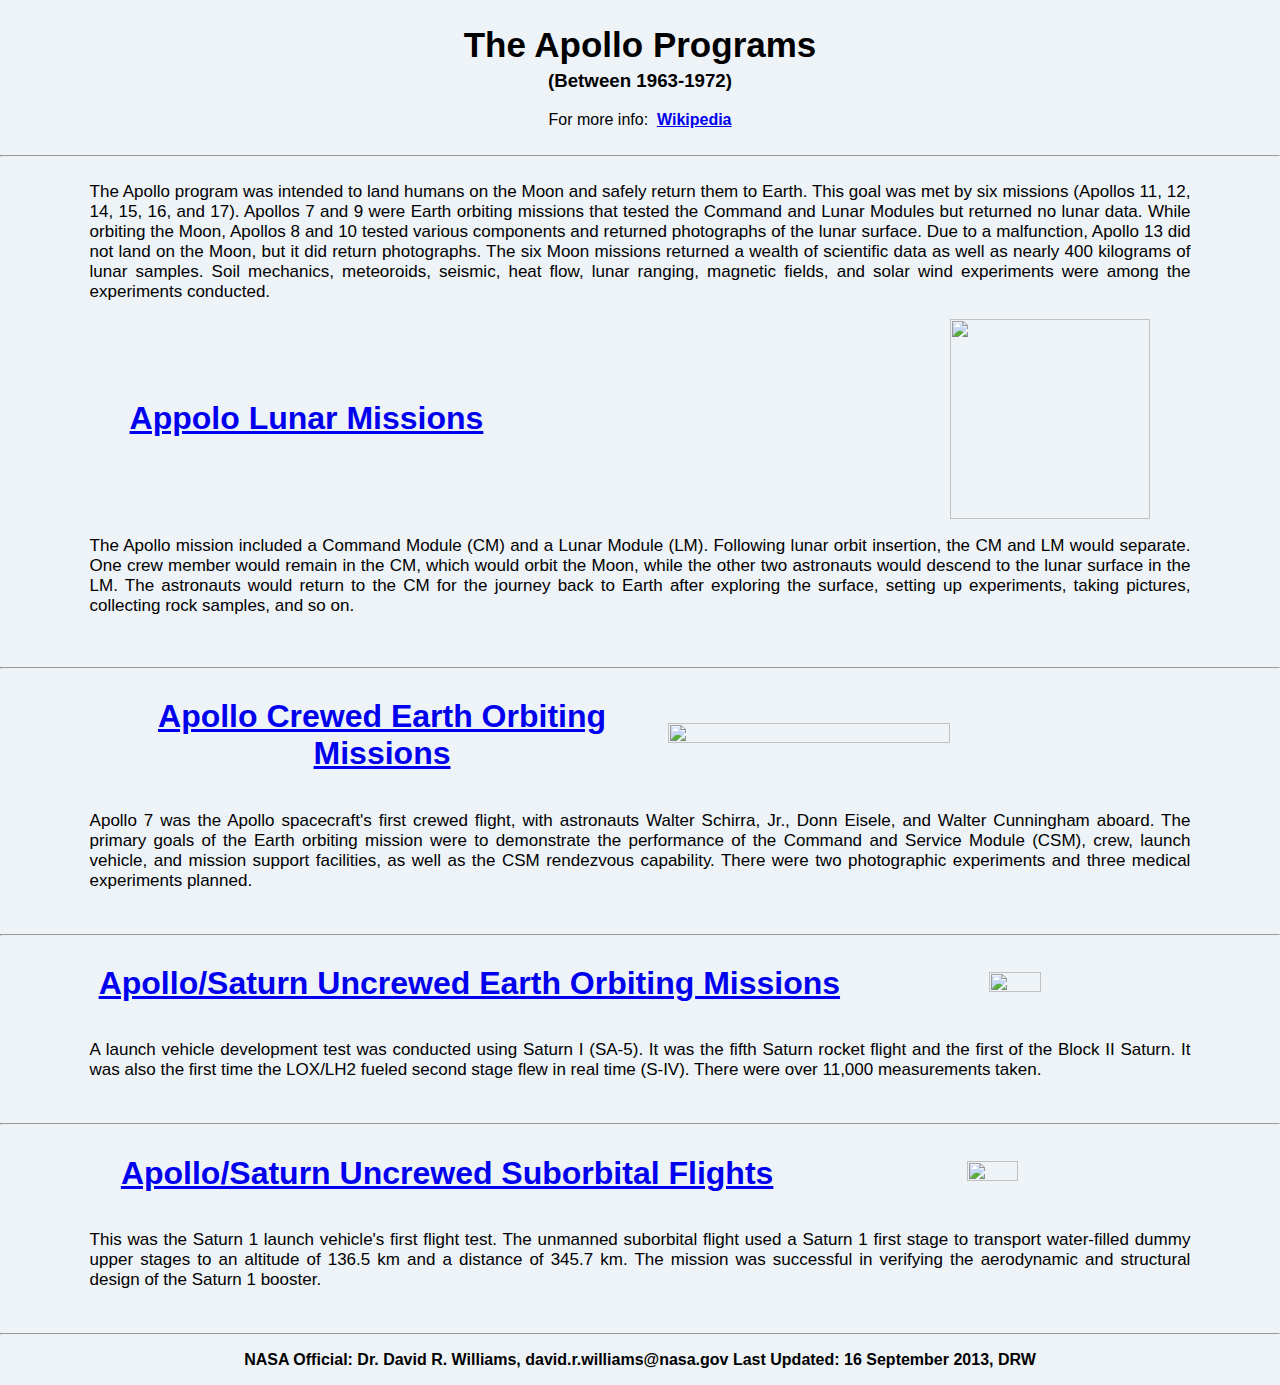
==== index.html @ c9be518e "Updation of the files." ====
<!DOCTYPE html>
<html>
    <head>
        <meta charset="utf-8">
        <meta http-equiv="X-UA-Compatible" content="IE=edge">
        <title>Apollo</title>
        <meta name="description" content="">
        <meta name="viewport" content="width=device-width, initial-scale=1">
        <link rel="stylesheet" href="style.css">
    </head>
    <body>
       <h1 id="h1" title="Heading">The Apollo Programs</h1>
       <h3 id="subh1">(Between 1963-1972)</h3>
       <span style="justify-content: center;display: flex;">For more info: &nbsp;
        <a href="https://en.wikipedia.org/wiki/Apollo_program" target="_blank"><b>Wikipedia</b></a></span>
       <br> <hr>
        <div class="maininfo">
            <p>
                The Apollo program was intended to land humans on the Moon and safely return them to Earth. This goal was met by six missions (Apollos 11, 12, 14, 15, 16, and 17). Apollos 7 and 9 were Earth orbiting missions that tested the Command and Lunar Modules but returned no lunar data. While orbiting the Moon, Apollos 8 and 10 tested various components and returned photographs of the lunar surface. Due to a malfunction, Apollo 13 did not land on the Moon, but it did return photographs. The six Moon missions returned a wealth of scientific data as well as nearly 400 kilograms of lunar samples. Soil mechanics, meteoroids, seismic, heat flow, lunar ranging, magnetic fields, and solar wind experiments were among the experiments conducted.
            </p>
        </div>
        <div class="mainimg">
        <a href="secondlunar.html" target="_blank"><h1>Appolo Lunar Missions</h1></a>
        <img src="images/apollo.png" style="width: 200px;height: 200px;padding-left: 13em;">
    </div>
        <!-- <div>
        
        <div class="dataoffset">
        <div>
            <h3 class="titles"><a href="http://nssdc.gsfc.nasa.gov/planetary/lunar/apollo8info.html">Apollo 8</a></h3>
        <div class="lunartext">
            <b>Launched 21 December 1968</b><br>
        Lunar Orbit and Return<br>
        Returned to Earth 27 December 1968<br>
        </div>
        <h3 class="titles"><a href="http://nssdc.gsfc.nasa.gov/planetary/lunar/apollo10info.html">Apollo 10</a></h3>
        <div class="lunartext">
        <b>Launched 18 May 1969</b><br>
        Lunar Orbit and Return<br>
        Returned to Earth 26 May 1969<br>
        </div>
        <h3 class="titles"><a href="http://nssdc.gsfc.nasa.gov/planetary/lunar/apollo11info.html">Apollo 11</a></h3>
        <div class="lunartext">
        <b>Launched 16 July 1969</b><br>
        Landed on Moon 20 July 1969<br>
        Sea of Tranquility<br>
        Returned to Earth 24 July 1969<br>
        </div>
    
        <h3 class="titles"><a href="http://nssdc.gsfc.nasa.gov/planetary/lunar/apollo12info.html">Apollo 12</a></h3>
        <div class="lunartext">
        <b>Launched 14 November 1969</b><br>
        Landed on Moon 19 November 1969<br>
        Ocean of Storms<br>
        Returned to Earth 24 November 1969<br>
    </div>
    
        <h3 class="titles"><a href="http://nssdc.gsfc.nasa.gov/planetary/lunar/apollo13info.html">Apollo 13</a></h3>
        <div class="lunartext">
        <b>Launched 11 April 1970</b><br>
        Lunar Flyby and Return<br>
        Malfunction forced cancellation of lunar landing<br>
        Returned to Earth 17 April 1970<br>
    </div>
    
        <h3 class="titles"><a href="http://nssdc.gsfc.nasa.gov/planetary/lunar/apollo14info.html">Apollo 14</a></h3>
        
        <div class="lunartext"></div>
        <b>Launched 31 January 1971</b><br>
        Landed on Moon 5 February 1971<br>
        Fra Mauro<br>
        Returned to Earth 9 February 1971<br>
    </div>
    
        <h3 class="titles"><a href="http://nssdc.gsfc.nasa.gov/planetary/lunar/apollo15info.html">Apollo 15</a></h3>
        <div class="lunartext">
        <b>Launched 26 July 1971</b><br>
        Landed on Moon 30 July 1971<br>
        Hadley Rille<br>
        Returned to Earth 7 August 1971<br>
    </div>
    
        <h3 class="titles"><a href="http://nssdc.gsfc.nasa.gov/planetary/lunar/apollo16info.html">Apollo 16</a></h3>
        <div class="lunartext">
        <b>Launched 16 April 1972</b><br>
        Landed on Moon 20 April 1972<br>
        Descartes<br>
        Returned to Earth 27 April 1972<br>
    </div>
    
        <h3 class="titles"><a href="http://nssdc.gsfc.nasa.gov/planetary/lunar/apollo17info.html">Apollo 17</a></h3>
        <div class="lunartext">
        <b>Launched 07 December 1972</b><br>
        Landed on Moon 11 December 1972<br>
        Taurus-Littrow<br>
        Returned to Earth 19 December 1972<br>
    </div>
</div> -->

        <p class="maininfo">
            The Apollo mission included a Command Module (CM) and a Lunar Module (LM).
            Following lunar orbit insertion, the CM and LM would separate. One crew member would remain in the CM, 
            which would orbit the Moon, while the other two astronauts would descend to the lunar surface in the LM. 
            The astronauts would return to the CM for the journey back to Earth after exploring the surface, setting 
            up experiments, taking pictures, collecting rock samples, and so on.

        <p>
    <br>
    <hr>
    <div class="mainimg">
        <a href="thirdcrew.html" target="_blank"><h1 style="padding-left: 
        4em;text-align: center;">Apollo Crewed Earth Orbiting Missions</h1></a>
        <img src="images/earthorbiting.jpg" style="width: 50%;height: 50%;padding-left: 2em;padding-right: 3em;">
    </div>
    <p class="maininfo">
        Apollo 7 was the Apollo spacecraft's first crewed flight, with astronauts Walter Schirra, Jr., 
        Donn Eisele, and Walter Cunningham aboard. The primary goals of the Earth orbiting mission were 
        to demonstrate the performance of the Command and Service Module (CSM), crew, launch vehicle, and 
        mission support facilities, as well as the CSM rendezvous capability. There were two photographic 
        experiments and three medical experiments planned.
</p>
    <br>
    <hr>


    <div class="mainimg">
        <a href="forthuncrew.html" target="_blank"><h1 style="padding-left: 2em;">Apollo/Saturn Uncrewed Earth Orbiting Missions</h1></a>
        <img src="images/saturnapo.jpg" style="width: 20%;height: 20%;padding-left: 5em;">
    </div>
    <p class="maininfo">
        A launch vehicle development test was conducted using Saturn I (SA-5). It was the fifth 
        Saturn rocket flight and the first of the Block II Saturn. It was also the first 
        time the LOX/LH2 fueled second stage flew in real time (S-IV). There were over 11,000 measurements taken.
    </p>

    <br>
    <hr>



    <div class="mainimg">
        <a href="fifthuncreworb.html" target="_blank"><h1 style="padding-left: 2em;">Apollo/Saturn Uncrewed Suborbital Flights</h1></a>
        <img src="images/suborb.jpg" style="width: 20%;height: 20%;padding-left: 5em;">
    </div>
    <p class="maininfo">
        This was the Saturn 1 launch vehicle's first flight test. The unmanned suborbital flight 
        used a Saturn 1 first stage to transport water-filled dummy upper stages to an altitude of 
        136.5 km and a distance of 345.7 km. The mission was successful in verifying the aerodynamic 
        and structural design of the Saturn 1 booster.
    </p>



    <br>
    <hr>
    <p class="maininfo" style="font-size:medium">
        <b>NASA Official: Dr. David R. Williams, david.r.williams@nasa.gov
        Last Updated: 16 September 2013, DRW </b>
    <p>



</body>
</html>
---- style.css ----
html,body {
    /* height: 100%;width: 100%; */
    margin: 0;
    font-family: -apple-system, BlinkMacSystemFont, "Segoe UI", Roboto,
      Oxygen, Ubuntu, Cantarell, "Open Sans", "Helvetica Neue", sans-serif;
      background-color: #eef3f8;
  }


#h1{
    display: flex;
    align-items:center;
    font-family:-apple-system, BlinkMacSystemFont, 'Segoe UI', Roboto, Oxygen, Ubuntu, Cantarell, 'Open Sans', 'Helvetica Neue', sans-serif; 
    justify-content: center;
    font-size: 35px;
    margin-top: 25px;
    margin-bottom: 5px;
    
}
#subh1
{
    display: flex;
    align-items:center;
    font-family:-apple-system, BlinkMacSystemFont, 'Segoe UI', Roboto, Oxygen, Ubuntu, Cantarell, 'Open Sans', 'Helvetica Neue', sans-serif; 
    justify-content: center;
    margin-top: 0px;
    padding: 0;
    text-align: center;
}
.maininfo
{
    display: flex;
    align-items:center;
    justify-content: center;
    margin-left: 7%;
    margin-right:7%;
    text-align: justify;
    font-size: 17px;
}
.dataoffset
{
    display: flex;
    align-items:center;
    justify-content: left;
    margin-left: 5%;
    height: 100%;
}
.titles
{
    display: flex;
    align-items:center;
    justify-content: left;
    margin-left: 5%;
}
.lunartext
{
    margin-left:12%;
}
.mainimg{
    display: flex;
   align-items: center;
   justify-content:space-around;

}
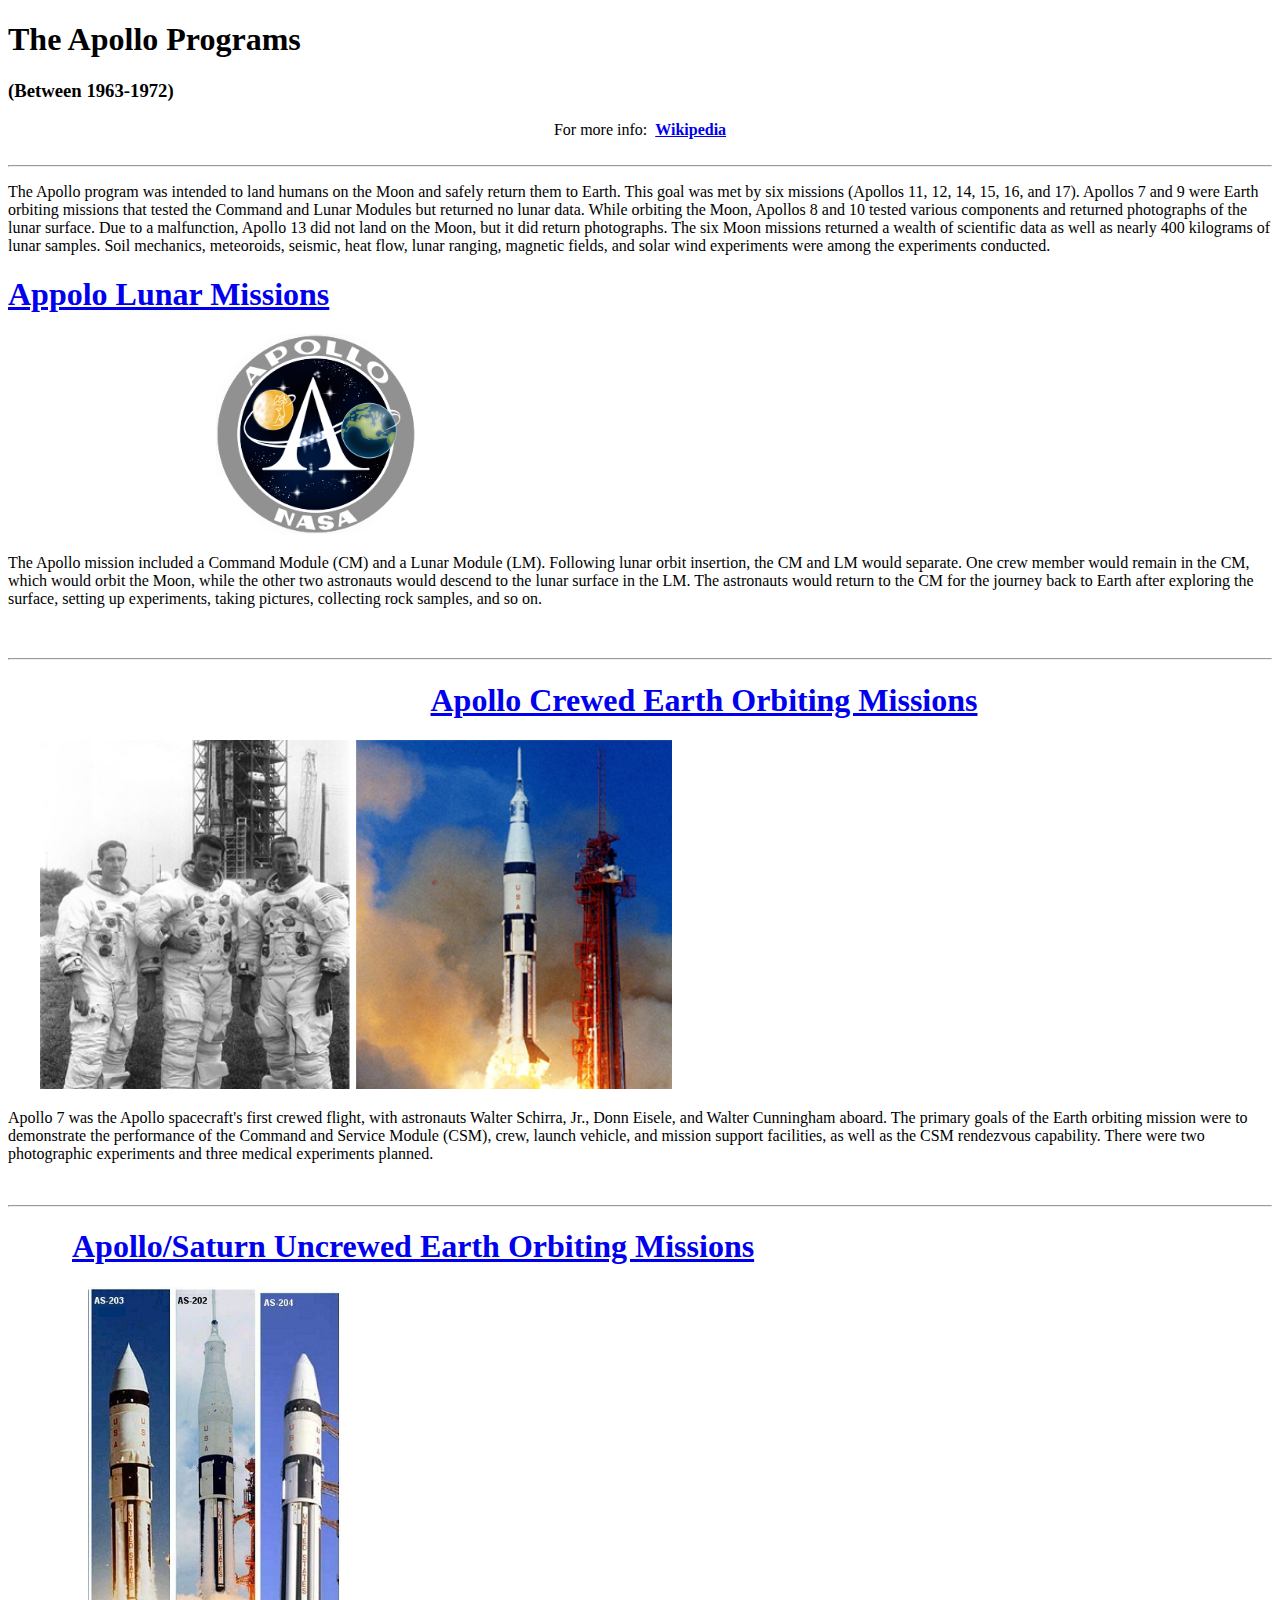
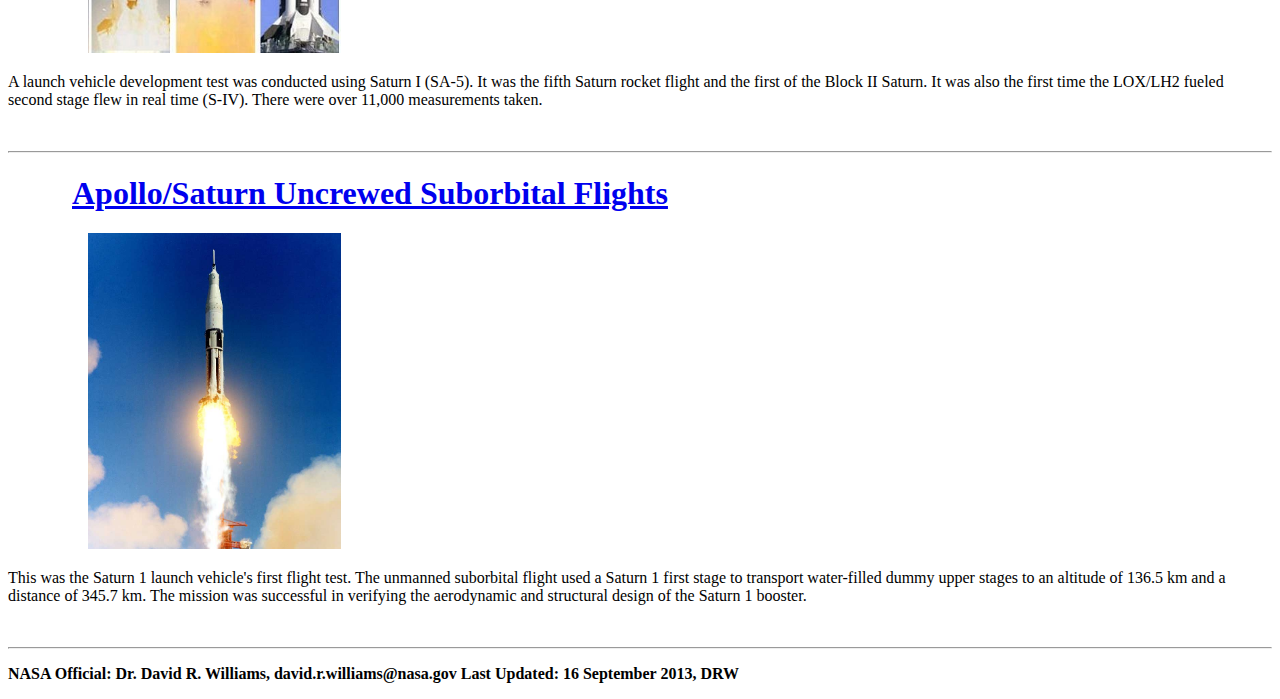
==== commit efab3c8a: "Reuploaded Files" ====
--- a/index.html
+++ b/index.html
@@ -21,7 +21,7 @@
         </div>
         <div class="mainimg">
         <a href="secondlunar.html" target="_blank"><h1>Appolo Lunar Missions</h1></a>
-        <img src="images/apollo.png" style="width: 200px;height: 200px;padding-left: 13em;">
+        <img src="apollo.png" style="width: 200px;height: 200px;padding-left: 13em;">
     </div>
         <!-- <div>
         
@@ -110,7 +110,7 @@
     <div class="mainimg">
         <a href="thirdcrew.html" target="_blank"><h1 style="padding-left: 
         4em;text-align: center;">Apollo Crewed Earth Orbiting Missions</h1></a>
-        <img src="images/earthorbiting.jpg" style="width: 50%;height: 50%;padding-left: 2em;padding-right: 3em;">
+        <img src="earthorbiting.jpg" style="width: 50%;height: 50%;padding-left: 2em;padding-right: 3em;">
     </div>
     <p class="maininfo">
         Apollo 7 was the Apollo spacecraft's first crewed flight, with astronauts Walter Schirra, Jr., 
@@ -125,7 +125,7 @@
 
     <div class="mainimg">
         <a href="forthuncrew.html" target="_blank"><h1 style="padding-left: 2em;">Apollo/Saturn Uncrewed Earth Orbiting Missions</h1></a>
-        <img src="images/saturnapo.jpg" style="width: 20%;height: 20%;padding-left: 5em;">
+        <img src="saturnapo.jpg" style="width: 20%;height: 20%;padding-left: 5em;">
     </div>
     <p class="maininfo">
         A launch vehicle development test was conducted using Saturn I (SA-5). It was the fifth 
@@ -140,7 +140,7 @@
 
     <div class="mainimg">
         <a href="fifthuncreworb.html" target="_blank"><h1 style="padding-left: 2em;">Apollo/Saturn Uncrewed Suborbital Flights</h1></a>
-        <img src="images/suborb.jpg" style="width: 20%;height: 20%;padding-left: 5em;">
+        <img src="suborb.jpg" style="width: 20%;height: 20%;padding-left: 5em;">
     </div>
     <p class="maininfo">
         This was the Saturn 1 launch vehicle's first flight test. The unmanned suborbital flight 
